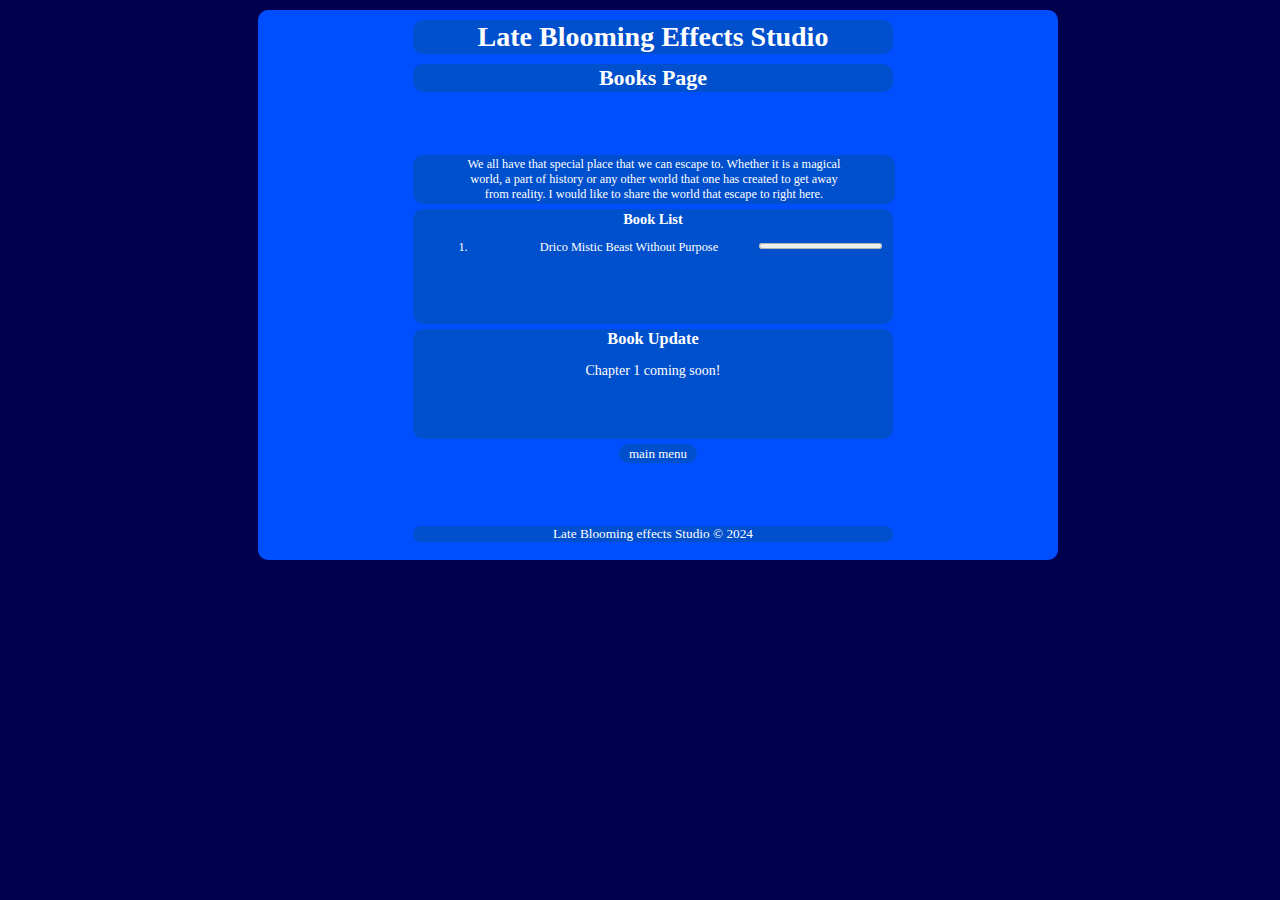
==== books.html @ e1a0c8a6 "Website Update" ====
<!DOCTYPE html>
<html lang="en">
	<head>
		<meta charset="utf-8">
		<title>Books Page</title>
		<link rel="stylesheet" type="text/css" href="pageStyle.css">
		<link rel="stylesheet" type="text/css" href="pageAnimation.css">
		<link rel="stylesheet" type="text/css" href="pageSize">
	</head>
	<body>
		<header class="webHeader">
			<h1>Late Blooming Effects Studio</h1>
			<h2>Books Page</h2>
		</header>
		<section class="webSection">
			<p id="bookMessage">
			We all have that special place that we can escape to.
			Whether it is a magical world, a part of history or any
			other world that one has created to get away from reality.
			I would like to share the world that escape to right here.
			</p>
			<section id="bookList">
				<h3>Book List</h3>
				<div>
					<p id="bookNo">1.</p>
					<p id="bookName"><a href="dricoMistic.html">Drico Mistic Beast Without Purpose</a></p>
					<p id="bookProgress"><progress value="0"></progress></p>
				</div>
			</section>
			<section id="bookPageUpdate">
				<h3>Book Update</h3>
				<p>Chapter 1 coming soon!</p>
			</section>
			<a id="menuLink" href="index.html">main menu</a>
		</section>
		<footer class="webFooter">
			<p class="copyright">Late Blooming effects Studio &copy; 2024</p>
		</footer>
	</body>
</html>
---- pageStyle.css ----
/*
-------------------------------------------------------------------
Late Blooming Effects Studio website page stylesheet
-------------------------------------------------------------------
*/
a				{
					color:#FFFFFF;
					text-decoration:none;
				}
body			{
					background-color:#00004F;
				}
button			{
					background-color:#008FFF;
					border-radius:10px;
					color:#FFFFFF;
					font-family:"Lucida Calligraphy","Brush Script MT","Lucida Handwriting",cursive;
				}
h1				{
					background-color:#004FCC;
					border-radius:10px;
					color:#FFFFFF;
					display:inline block;
					font-family:"Lucida Calligraphy","Brush Script MT","Lucida Handwriting",cursive;
					font-size:28px;
					margin:0px 155px;
					padding:1px 25px;
					position:relative;
					width:430px;
					top:10px;
				}
h2				{
					background-color:#004FCC;
					border-radius:10px;
					color:#FFFFFF;
					display:inline block;
					font-family:"Lucida Calligraphy","Brush Script MT","Lucida Handwriting",cursive;
					font-size:22px;
					margin:0px 155px;
					padding:1px 150px;
					position:relative;
					width:180px;
					top:20px;
				}
h3				{
					margin:0px;
					padding:0px;
				}
li				{
					display:none;
					list-style-type:none;
				}
#bookChapter1	{
					background-color:#004FCC;
					border-radius:10px;
					color:#FFFFFF;
					font-family:"Lucida Calligraphy","Brush Script MT","Lucida Handwriting",cursive;
					margin:0px 103px;
					width:580px;
				}
#bookList		{
					background-color:#004FCC;
					color:#FFFFFF;
					border-radius:10px;
					display:inline block;
					font-family:"Lucida Calligraphy","Brush Script MT","Lucida Handwriting",cursive;
					font-size:12.3px;
					margin:0px 155px;
					padding:2px 10px;
					position:relative;
					top:50px;
					width:460px;
				}
#bookMessage	{
					background-color:#004FCC;
					color:#FFFFFF;
					border-radius:10px;
					display:inline block;
					font-family:"Lucida Calligraphy","Brush Script MT","Lucida Handwriting",cursive;
					font-size:12.3px;
					margin:0px 155px;
					padding:2px 46px;
					position:relative;
					top:45px;
					width:390px;
				}
#bookName		{
					display:inline block;
					font-size:12.3px;
					left:81px;
					position:relative;
					top:-28px;
					width:250px;
				}
#bookNo			{
					display:inline block;
					font-size:12.3px;
					position:relative;
					width:80px;
				}
#bookPageUpdate	{
					background-color:#004FCC;
					color:#FFFFFF;
					border-radius:10px;
					display:inline block;
					font-family:"Lucida Calligraphy","Brush Script MT","Lucida Handwriting",cursive;
					font-size:12.3px;
					margin:0px 155px;
					padding:2px 46px;
					position:relative;
					top:45px;
					width:390px;
				}
#bookProgress	{
					display:inline block;
					left:332px;
					position:relative;
					top:-56px;
					width:130px;
				}
#bookNav		{
					background-color:#004FCC;
					color:#FFFFFF;
					border-radius:10px;
					display:inline block;
					font-family:"Lucida Calligraphy","Brush Script MT","Lucida Handwriting",cursive;
					font-size:14px;
					margin-left:400px;
					margin-top:4px;
					position:absolute;
					width:234px;
				}
#bookNav:hover li	{
						display:block;
					}
#bookTitle		{
					margin:0px 135px;
					padding:1px 10px;
					width:500px;
				}
#bookUpdate		{
					background-color:#004FCC;
					border-radius:10px;
					color:#FFFFFF;
					display:inline block;
					font-family:"Lucida Calligraphy","Brush Script MT","Lucida Handwriting",cursive;
					font-size:14px;
					height:130px;
					margin:0px 155px;
					padding:0px 10px;
					position:relative;
					top:50px;
					width:460px;
				}
#bookPageUpdate	{
					background-color:#004FCC;
					border-radius:10px;
					color:#FFFFFF;
					display:inline block;
					font-family:"Lucida Calligraphy","Brush Script MT","Lucida Handwriting",cursive;
					font-size:14px;
					height:110px;
					margin:0px 155px;
					padding:0px 10px;
					position:relative;
					top:55px;
					width:460px;
				}
.paragraph		{
					background-color:#004FCC;
					border-radius:10px;
					color:#FFFFFF;
					font-family:"Lucida Calligraphy","Brush Script MT","Lucida Handwriting",cursive;
					font-size:12.3px;
					margin:4px 130px;
					padding:2px 10px;
					position:relative;
					top:3px;
				}
.copyright		{
					background-color:#004FCC;
					border-radius:10px;
					color:#FFFFFF;
					display:inline block;
					font-family:"Lucida Calligraphy","Brush Script MT","Lucida Handwriting",cursive;
					font-size:13.3px;
					margin:0px 155px;
					padding:0px 10px;
					position:relative;
					top:16px;
					width:460px;
				}
#gameList		{
					background-color:#004FCC;
					color:#FFFFFF;
					border-radius:10px;
					display:inline block;
					font-family:"Lucida Calligraphy","Brush Script MT","Lucida Handwriting",cursive;
					font-size:12.3px;
					margin:0px 155px;
					padding:2px 10px;
					position:relative;
					top:50px;
					width:460px;
				}
#gameMessage	{
					background-color:#004FCC;
					color:#FFFFFF;
					border-radius:10px;
					display:inline block;
					font-family:"Lucida Calligraphy","Brush Script MT","Lucida Handwriting",cursive;
					font-size:12.3px;
					margin:0px 155px;
					padding:2px 34px;
					position:relative;
					top:45px;
					width:415px;
				}
#gameNav		{
					background-color:#004FCC;
					color:#FFFFFF;
					border-radius:10px;
					display:inline block;
					font-family:"Lucida Calligraphy","Brush Script MT","Lucida Handwriting",cursive;
					font-size:14px;
					margin-left:155px;
					margin-top:4px;
					position:absolute;
					width:234px;
				}
#gameNav:hover li	{
						display:block;
					}
#gamePageUpdate	{
					background-color:#004FCC;
					border-radius:10px;
					color:#FFFFFF;
					display:inline block;
					font-family:"Lucida Calligraphy","Brush Script MT","Lucida Handwriting",cursive;
					font-size:14px;
					height:110px;
					margin:0px 155px;
					padding:0px 10px;
					position:relative;
					top:55px;
					width:460px;
				}
#gameUpdate		{
					background-color:#004FCC;
					border-radius:10px;
					color:#FFFFFF;
					display:inline block;
					font-family:"Lucida Calligraphy","Brush Script MT","Lucida Handwriting",cursive;
					font-size:14px;
					height:130px;
					margin:0px 155px;
					padding:0px 10px;
					position:relative;
					top:50px;
					width:460px;
				}
#menuLink		{
					background-color:#004FCC;
					color:#FFFFFF;
					border-radius:10px;
					display:inline block;
					font-family:"Lucida Calligraphy","Brush Script MT","Lucida Handwriting",cursive;
					font-size:13px;
					margin:0px 155px;
					padding:2px 10px;
					position:relative;
					top:60px;
					width:460px;
				}
.webFooter		{	
					background-color:#004FFF;
					border-bottom-left-radius:10px;
					border-bottom-right-radius:10px;
					display:inline block;
					height:50px;
					margin:0px 250px;
					margin-top:2px;
					position:relative;
					text-align:center;
					top:-2px;
					width:800px;
				}
.webHeader		{
					background-color:#004FFF;
					border-top-left-radius:10px;
					border-top-right-radius:10px;
					display:inline block;
					height:100px;
					margin:0px 250px;
					text-align:center;
					position:relative;
					width:800px;
					top:2px;
				}
.webSection		{
					background-color:#004FFF;
					display:inline block;
					height:400px;
					margin:0px 250px;
					margin-top:2px;
					overflow:hidden;
					text-align:center;
					width:800px;
				}
#welcomeMessage	{
					background-color:#004FCC;
					color:#FFFFFF;
					border-radius:10px;
					display:inline block;
					font-family:"Lucida Calligraphy","Brush Script MT","Lucida Handwriting",cursive;
					font-size:12.3px;
					margin:0px 155px;
					padding:2px 10px;
					position:relative;
					top:45px;
					width:460px;
				}
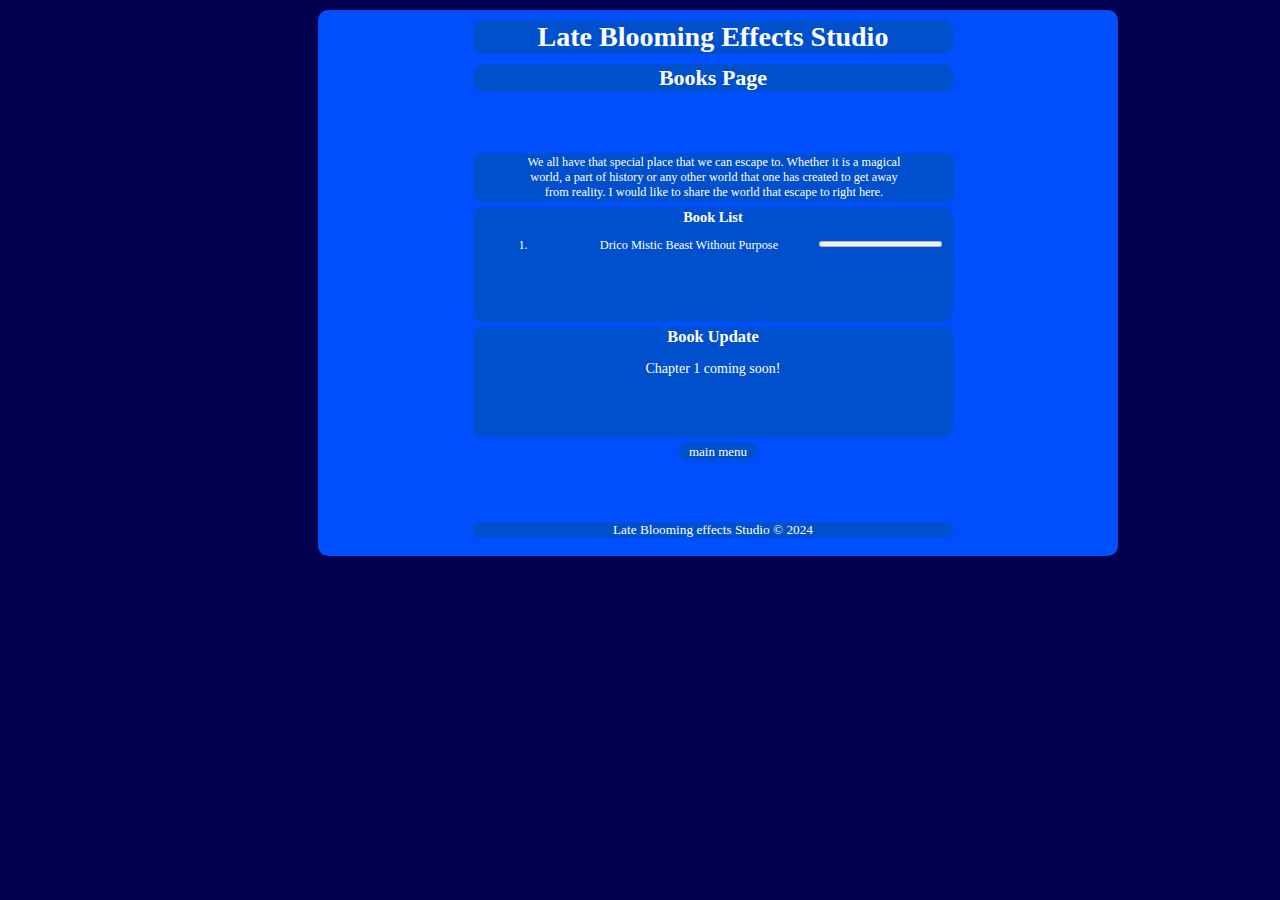
==== commit 97dac435: "Website Update 1" ====
--- a/books.html
+++ b/books.html
@@ -5,7 +5,7 @@
 		<title>Books Page</title>
 		<link rel="stylesheet" type="text/css" href="pageStyle.css">
 		<link rel="stylesheet" type="text/css" href="pageAnimation.css">
-		<link rel="stylesheet" type="text/css" href="pageSize">
+		<link rel="stylesheet" type="text/css" href="pageSize.css">
 	</head>
 	<body>
 		<header class="webHeader">
--- a/pageStyle.css
+++ b/pageStyle.css
@@ -278,7 +278,7 @@
 					border-bottom-right-radius:10px;
 					display:inline block;
 					height:50px;
-					margin:0px 250px;
+					margin:0px 255px;
 					margin-top:2px;
 					position:relative;
 					text-align:center;
@@ -291,7 +291,7 @@
 					border-top-right-radius:10px;
 					display:inline block;
 					height:100px;
-					margin:0px 250px;
+					margin:0px 255px;
 					text-align:center;
 					position:relative;
 					width:800px;
@@ -301,7 +301,7 @@
 					background-color:#004FFF;
 					display:inline block;
 					height:400px;
-					margin:0px 250px;
+					margin:0px 255px;
 					margin-top:2px;
 					overflow:hidden;
 					text-align:center;
--- a/pageSize.css
+++ b/pageSize.css
@@ -0,0 +1,101 @@
+/*
+-------------------------------------------------------------------
+Late Blooming Effects Studio website page animation stylesheet
+-------------------------------------------------------------------
+*/
+@media only screen and (min-width:1441px) and (max-width:2560px)
+{
+	.webHeader	{
+					margin:0px 872px;
+				}
+	.webFooter	{
+					margin:0px 872px;
+				}
+	.webSection	{
+					margin:0px 872px;
+				}
+}
+
+@media only screen and (min-width:1025px) and (max-width:1440px)
+{
+	.webHeader	{
+					margin:0px 310px;
+				}
+	.webFooter	{
+					margin:0px 310px;
+				}
+	.webSection	{
+					margin:0px 310px;
+				}
+}
+
+@media only screen and (min-width:769px) and (max-width:1024px)
+{
+	.webHeader	{
+					margin:0px 105px;
+				}
+	.webFooter	{
+					margin:0px 105px;
+				}
+	.webSection	{
+					margin:0px 105px;
+				}
+}
+
+@media handheld and (min-width:426px) and (max-width:768px),
+		 screen and (min-width:426px) and (max-width:768px),
+		 screen and (min-device-width:426px) and (max-device-width:768px)
+{
+	.webHeader	{
+					margin:0px 95px;
+				}
+	.webFooter	{
+					margin:0px 95px;
+				}
+	.webSection	{
+					margin:0px 95px;
+				}
+}
+@media handheld and (min-width:376px) and (max-width:425px)
+		 screen and (min-width:376px) and (max-width:425px),
+		 screen and (min-device-width:376px) and (max-device-width:425px)
+{
+	.webHeader	{
+					margin:0px 85px;
+				}
+	.webFooter	{
+					margin:0px 85px;
+				}
+	.webSection	{
+					margin:0px 85px;
+				}
+}
+@media handheld and (min-width:321px) and (max-width:375px),
+		 screen and (min-width:321px) and (max-width:375px),
+		 screen and (min-device-width:321px) and (max-device-width:375px)
+{
+	.webHeader	{
+					margin:0px 85px;
+				}
+	.webFooter	{
+					margin:0px 85px;
+				}
+	.webSection	{
+					margin:0px 85px;
+				}
+}
+
+@media handheld and (max-width:320px),
+		 screen and	(max-width:320px),
+		 screen and	(max-device-width:320px)
+{
+	.webHeader	{
+					margin:0px 80px;
+				}
+	.webFooter	{
+					margin:0px 80px;
+				}
+	.webSection	{
+					margin:0px 80px;
+				}
+}
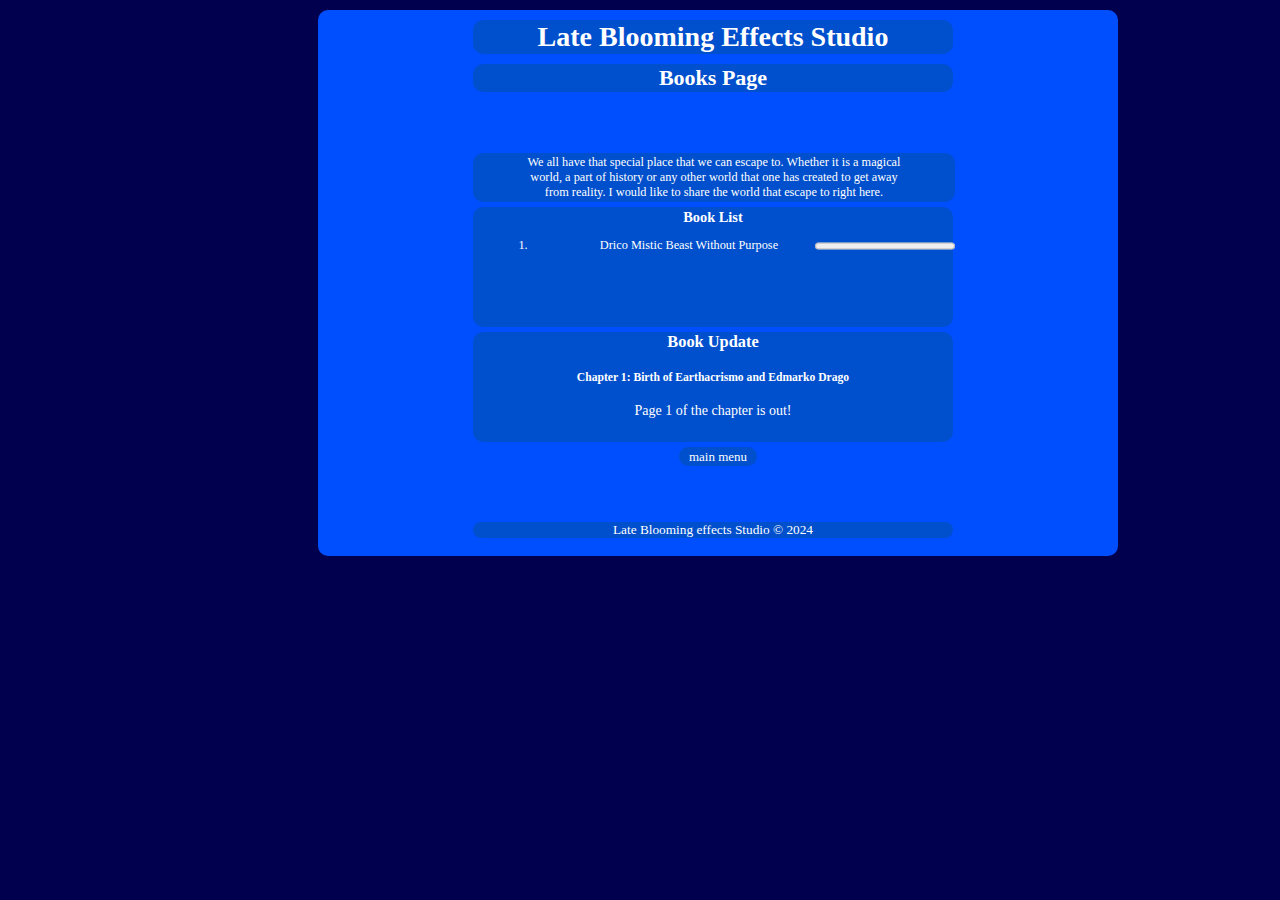
==== commit 06f49242: "Website Update 4" ====
--- a/books.html
+++ b/books.html
@@ -6,6 +6,9 @@
 		<link rel="stylesheet" type="text/css" href="pageStyle.css">
 		<link rel="stylesheet" type="text/css" href="pageAnimation.css">
 		<link rel="stylesheet" type="text/css" href="pageSize.css">
+		<meta name="google-adsense-account" content="ca-pub-6748291751633131">
+		<script async="https://pagead2.googlesyndication.com/pagead/js/adsbygoogle.js?client=ca-pub-6748291751633131" 
+		crossorigin="anonymous"></script>
 	</head>
 	<body>
 		<header class="webHeader">
@@ -29,7 +32,8 @@
 			</section>
 			<section id="bookPageUpdate">
 				<h3>Book Update</h3>
-				<p>Chapter 1 coming soon!</p>
+				<h5>Chapter 1: Birth of Earthacrismo and Edmarko Drago</h5>
+				<p>Page 1 of the chapter is out!</p>
 			</section>
 			<a id="menuLink" href="index.html">main menu</a>
 		</section>
--- a/pageStyle.css
+++ b/pageStyle.css
@@ -7,15 +7,18 @@
 					color:#FFFFFF;
 					text-decoration:none;
 				}
+
 body			{
 					background-color:#00004F;
 				}
+
 button			{
 					background-color:#008FFF;
 					border-radius:10px;
 					color:#FFFFFF;
 					font-family:"Lucida Calligraphy","Brush Script MT","Lucida Handwriting",cursive;
-				}
+				}					
+
 h1				{
 					background-color:#004FCC;
 					border-radius:10px;
@@ -29,6 +32,7 @@
 					width:430px;
 					top:10px;
 				}
+
 h2				{
 					background-color:#004FCC;
 					border-radius:10px;
@@ -42,22 +46,56 @@
 					width:180px;
 					top:20px;
 				}
+
 h3				{
 					margin:0px;
 					padding:0px;
-				}
+				}	
 li				{
 					display:none;
 					list-style-type:none;
 				}
+
+p				{
+					font-size:14px;
+				}
+
 #bookChapter1	{
 					background-color:#004FCC;
 					border-radius:10px;
 					color:#FFFFFF;
 					font-family:"Lucida Calligraphy","Brush Script MT","Lucida Handwriting",cursive;
 					margin:0px 103px;
-					width:580px;
-				}
+					padding:3px 0px;
+					width:600px;
+				}
+
+#bookChapter1:hover	#page1	{
+								bottom:5px;
+								display:block;
+							}
+#page1:hover .pBackground 	{
+								display:block;
+								margin:0px -4px;
+								margin-top:1px;
+								z-index:3;
+							}
+#page1:hover .paragraph		{
+								display:block;
+							}
+#bookChapter1:hover #page2	{
+								margin-bottom:3px;
+								display:block;
+							}
+#page2:hover .pBackground 	{
+								display:block;
+								margin:0px -4px;
+								margin-top:2px;
+								z-index:3;
+							}
+#page2:hover .paragraph		{
+								display:block;
+							}
 #bookList		{
 					background-color:#004FCC;
 					color:#FFFFFF;
@@ -71,6 +109,7 @@
 					top:50px;
 					width:460px;
 				}
+
 #bookMessage	{
 					background-color:#004FCC;
 					color:#FFFFFF;
@@ -84,6 +123,7 @@
 					top:45px;
 					width:390px;
 				}
+
 #bookName		{
 					display:inline block;
 					font-size:12.3px;
@@ -92,12 +132,14 @@
 					top:-28px;
 					width:250px;
 				}
+
 #bookNo			{
 					display:inline block;
 					font-size:12.3px;
 					position:relative;
 					width:80px;
 				}
+
 #bookPageUpdate	{
 					background-color:#004FCC;
 					color:#FFFFFF;
@@ -111,6 +153,7 @@
 					top:45px;
 					width:390px;
 				}
+
 #bookProgress	{
 					display:inline block;
 					left:332px;
@@ -118,6 +161,7 @@
 					top:-56px;
 					width:130px;
 				}
+
 #bookNav		{
 					background-color:#004FCC;
 					color:#FFFFFF;
@@ -130,14 +174,17 @@
 					position:absolute;
 					width:234px;
 				}
+
 #bookNav:hover li	{
 						display:block;
 					}
+
 #bookTitle		{
 					margin:0px 135px;
 					padding:1px 10px;
 					width:500px;
 				}
+
 #bookUpdate		{
 					background-color:#004FCC;
 					border-radius:10px;
@@ -152,6 +199,7 @@
 					top:50px;
 					width:460px;
 				}
+
 #bookPageUpdate	{
 					background-color:#004FCC;
 					border-radius:10px;
@@ -166,43 +214,48 @@
 					top:55px;
 					width:460px;
 				}
+
 .paragraph		{
 					background-color:#004FCC;
 					border-radius:10px;
 					color:#FFFFFF;
-					font-family:"Lucida Calligraphy","Brush Script MT","Lucida Handwriting",cursive;
-					font-size:12.3px;
-					margin:4px 130px;
+					display:none;
+					font-family:"Lucida Calligraphy","Brush Script MT","Lucida Handwriting",cursive;
+					font-size:12.3px;
+					margin:4px 8px;
+					padding:2px 20px;
+					position:relative;
+					top:-4px;
+				}
+
+.copyright		{
+					background-color:#004FCC;
+					border-radius:10px;
+					color:#FFFFFF;
+					display:inline block;
+					font-family:"Lucida Calligraphy","Brush Script MT","Lucida Handwriting",cursive;
+					font-size:13.3px;
+					margin:0px 155px;
+					padding:0px 10px;
+					position:relative;
+					top:16px;
+					width:460px;
+				}
+
+#gameList		{
+					background-color:#004FCC;
+					color:#FFFFFF;
+					border-radius:10px;
+					display:inline block;
+					font-family:"Lucida Calligraphy","Brush Script MT","Lucida Handwriting",cursive;
+					font-size:12.3px;
+					margin:0px 155px;
 					padding:2px 10px;
 					position:relative;
-					top:3px;
-				}
-.copyright		{
-					background-color:#004FCC;
-					border-radius:10px;
-					color:#FFFFFF;
-					display:inline block;
-					font-family:"Lucida Calligraphy","Brush Script MT","Lucida Handwriting",cursive;
-					font-size:13.3px;
-					margin:0px 155px;
-					padding:0px 10px;
-					position:relative;
-					top:16px;
-					width:460px;
-				}
-#gameList		{
-					background-color:#004FCC;
-					color:#FFFFFF;
-					border-radius:10px;
-					display:inline block;
-					font-family:"Lucida Calligraphy","Brush Script MT","Lucida Handwriting",cursive;
-					font-size:12.3px;
-					margin:0px 155px;
-					padding:2px 10px;
-					position:relative;
 					top:50px;
 					width:460px;
 				}
+
 #gameMessage	{
 					background-color:#004FCC;
 					color:#FFFFFF;
@@ -216,6 +269,7 @@
 					top:45px;
 					width:415px;
 				}
+
 #gameNav		{
 					background-color:#004FCC;
 					color:#FFFFFF;
@@ -228,9 +282,11 @@
 					position:absolute;
 					width:234px;
 				}
+
 #gameNav:hover li	{
 						display:block;
 					}
+
 #gamePageUpdate	{
 					background-color:#004FCC;
 					border-radius:10px;
@@ -245,6 +301,7 @@
 					top:55px;
 					width:460px;
 				}
+
 #gameUpdate		{
 					background-color:#004FCC;
 					border-radius:10px;
@@ -259,6 +316,7 @@
 					top:50px;
 					width:460px;
 				}
+
 #menuLink		{
 					background-color:#004FCC;
 					color:#FFFFFF;
@@ -271,6 +329,46 @@
 					position:relative;
 					top:60px;
 					width:460px;
+				}
+#page1			{
+					background-color:#0000F0;
+					border-radius:10px;
+					display:none;
+					color:#FFFFFF;
+					font-family:"Lucida Calligraphy","Brush Script MT","Lucida Handwriting",cursive;
+					font-size:14px;
+					height:20px;
+					margin:0px 5px;
+					margin-bottom:-2px;
+					margin-top:2px;
+					position:relative;
+					width:590px;
+					z-index:3;
+				}
+#page2			{
+					background-color:#0000F0;
+					border-radius:10px;
+					display:none;
+					color:#FFFFFF;
+					font-family:"Lucida Calligraphy","Brush Script MT","Lucida Handwriting",cursive;
+					font-size:14px;
+					height:20px;
+					margin:0px 5px;
+					margin-bottom:-2px;
+					margin-top:1px;
+					position:relative;
+					width:590px;
+					z-index:0;
+				}
+.pBackground	{
+					background-color:#0000F0;
+					border-radius:10px;
+					display:none;
+					height:350px;
+					margin:0px -0px;
+					overflow-y:scroll;
+					width:599px;
+					
 				}
 .webFooter		{	
 					background-color:#004FFF;
@@ -285,6 +383,7 @@
 					top:-2px;
 					width:800px;
 				}
+
 .webHeader		{
 					background-color:#004FFF;
 					border-top-left-radius:10px;
@@ -297,16 +396,17 @@
 					width:800px;
 					top:2px;
 				}
+
 .webSection		{
 					background-color:#004FFF;
 					display:inline block;
 					height:400px;
 					margin:0px 255px;
 					margin-top:2px;
-					overflow:hidden;
 					text-align:center;
 					width:800px;
 				}
+
 #welcomeMessage	{
 					background-color:#004FCC;
 					color:#FFFFFF;
--- a/pageSize.css
+++ b/pageSize.css
@@ -46,56 +46,672 @@
 		 screen and (min-width:426px) and (max-width:768px),
 		 screen and (min-device-width:426px) and (max-device-width:768px)
 {
-	.webHeader	{
-					margin:0px 95px;
-				}
-	.webFooter	{
-					margin:0px 95px;
-				}
-	.webSection	{
-					margin:0px 95px;
-				}
+	h1				{
+						font-size:42px;
+						margin:0px 45px;
+						padding:10px 25px;
+						width:660px;
+						top:15px;
+					}
+	h2				{
+						font-size:34px;
+						margin:0px 45px;
+						padding:10px 150px;
+						width:410px;
+						top:25px;
+					}
+	p				{
+						font-size:34px;
+					}				
+	#bookChapter1	{
+						font-size:24px;
+						margin:0px 43px;
+						width:690px;
+					}
+	#bookList		{	
+						font-size:34px;
+						margin:0px 45px;
+						height:380px;
+						padding:2px 10px;
+						top:50px;
+						width:690px;
+					}
+	#bookMessage	{
+						font-size:18.3px;
+						margin:0px 45px;
+						padding:10px 10px;
+						top:25px;
+						width:690px;
+					}
+	#bookName		{
+						font-size:18.3px;
+						top:-38px;
+						width:380px;
+					}
+	#bookNav		{
+						font-size:34px;
+						display:block;
+						margin:0px 45px;
+						margin-top:4px;
+						position:relative;
+						width:710px;
+					}
+	#bookNo			{
+						font-size:18.3px;
+						width:80px;
+					}
+	#bookPageUpdate	{
+						font-size:14px;
+						height:380px;
+						margin:0px 45px;
+						padding:10px 10px;
+						top:65px;
+						width:690px;
+					}
+	#bookProgress	{
+						font-size:18.3px;
+						left:492px;
+						top:-82px;
+						width:130px;
+					}
+	#bookTitle		{
+						font-size:30px;
+						margin:0px 45px;
+						padding:10px 10px;
+						width:690px;
+					}
+	#bookUpdate		{
+						font-size:14px;
+						height:380px;
+						margin:0px 45px;
+						padding:0px 10px;
+						top:30px;
+						width:690px;
+					}
+	#gameList		{
+						font-size:34px;
+						height:380px;
+						margin:0px 45px;
+						padding:2px 10px;
+						top:50px;
+						width:690px;
+					}
+	#gameMessage	{
+						font-size:18.3px;
+						margin:0px 45px;
+						padding:10px 10px;
+						top:25px;
+						width:690px;
+					}
+	#gameNav		{
+						font-size:34px;
+						display:block;
+						margin:0px 45px;
+						margin-top:4px;
+						position:relative;
+						width:710px;
+					}
+	#gamePageUpdate	{
+						font-size:34px;
+						height:380px;
+						margin:0px 45px;
+						padding:10px 10px;
+						top:65px;
+						width:690px;
+					}
+	#gameUpdate		{
+						font-size:14px;
+						height:380px;
+						margin:0px 45px;
+						padding:0px 10px;
+						top:30px;
+						width:690px;
+					}
+	#menuLink		{
+						font-size:34px;
+						margin:0px 0px;
+						padding:10px 255px;
+						top:80px;
+						width:0px;
+					}
+	#welcomeMessage	{
+						font-size:18.3px;
+						margin:0px 45px;
+						padding:10px 10px;
+						top:25px;
+						width:690px;
+					}
+	.copyright		{
+						font-size:18.3px;
+						margin:0px 45px;
+						padding:10px 10px;
+						top:16px;
+						width:690px;
+					}
+	.paragraph		{
+						font-size:18.3px;
+						margin:4px 40px;
+						padding:10px 10px;
+						top:3px;
+					}
+	.webHeader		{
+						margin:0px 80px;
+						height:193px;
+						width:800px;
+					}
+	.webFooter		{
+						margin:0px 80px;
+						height:83px;
+						width:800px;
+					}
+	.webSection		{
+						margin:0px 80px;
+						height:1123px;
+						width:800px;
+					}
 }
 @media handheld and (min-width:376px) and (max-width:425px)
 		 screen and (min-width:376px) and (max-width:425px),
 		 screen and (min-device-width:376px) and (max-device-width:425px)
 {
-	.webHeader	{
-					margin:0px 85px;
-				}
-	.webFooter	{
-					margin:0px 85px;
-				}
-	.webSection	{
-					margin:0px 85px;
-				}
+	h1				{
+						font-size:42px;
+						margin:0px 45px;
+						padding:10px 25px;
+						width:660px;
+						top:15px;
+					}
+	h2				{
+						font-size:34px;
+						margin:0px 45px;
+						padding:10px 150px;
+						width:410px;
+						top:25px;
+					}
+	p				{
+						font-size:34px;
+					}				
+	#bookChapter1	{
+						font-size:24px;
+						margin:0px 43px;
+						width:690px;
+					}
+	#bookList		{	
+						font-size:34px;
+						margin:0px 45px;
+						height:380px;
+						padding:2px 10px;
+						top:50px;
+						width:690px;
+					}
+	#bookMessage	{
+						font-size:18.3px;
+						margin:0px 45px;
+						padding:10px 10px;
+						top:25px;
+						width:690px;
+					}
+	#bookName		{
+						font-size:18.3px;
+						top:-38px;
+						width:380px;
+					}
+	#bookNav		{
+						font-size:34px;
+						display:block;
+						margin:0px 45px;
+						margin-top:4px;
+						position:relative;
+						width:710px;
+					}
+	#bookNo			{
+						font-size:18.3px;
+						width:80px;
+					}
+	#bookPageUpdate	{
+						font-size:14px;
+						height:380px;
+						margin:0px 45px;
+						padding:10px 10px;
+						top:65px;
+						width:690px;
+					}
+	#bookProgress	{
+						font-size:18.3px;
+						left:492px;
+						top:-82px;
+						width:130px;
+					}
+	#bookTitle		{
+						font-size:30px;
+						margin:0px 45px;
+						padding:10px 10px;
+						width:690px;
+					}
+	#bookUpdate		{
+						font-size:14px;
+						height:380px;
+						margin:0px 45px;
+						padding:0px 10px;
+						top:30px;
+						width:690px;
+					}
+	#gameList		{
+						font-size:34px;
+						height:380px;
+						margin:0px 45px;
+						padding:2px 10px;
+						top:50px;
+						width:690px;
+					}
+	#gameMessage	{
+						font-size:18.3px;
+						margin:0px 45px;
+						padding:10px 10px;
+						top:25px;
+						width:690px;
+					}
+	#gameNav		{
+						font-size:34px;
+						display:block;
+						margin:0px 45px;
+						margin-top:4px;
+						position:relative;
+						width:710px;
+					}
+	#gamePageUpdate	{
+						font-size:34px;
+						height:380px;
+						margin:0px 45px;
+						padding:10px 10px;
+						top:65px;
+						width:690px;
+					}
+	#gameUpdate		{
+						font-size:14px;
+						height:380px;
+						margin:0px 45px;
+						padding:0px 10px;
+						top:30px;
+						width:690px;
+					}
+	#menuLink		{
+						font-size:34px;
+						margin:0px 0px;
+						padding:10px 255px;
+						top:80px;
+						width:0px;
+					}
+	#welcomeMessage	{
+						font-size:18.3px;
+						margin:0px 45px;
+						padding:10px 10px;
+						top:25px;
+						width:690px;
+					}
+	.copyright		{
+						font-size:18.3px;
+						margin:0px 45px;
+						padding:10px 10px;
+						top:16px;
+						width:690px;
+					}
+	.paragraph		{
+						font-size:18.3px;
+						margin:4px 40px;
+						padding:10px 10px;
+						top:3px;
+					}
+	.webHeader		{
+						margin:0px 80px;
+						height:193px;
+						width:800px;
+					}
+	.webFooter		{
+						margin:0px 80px;
+						height:83px;
+						width:800px;
+					}
+	.webSection		{
+						margin:0px 80px;
+						height:1123px;
+						width:800px;
+					}
 }
 @media handheld and (min-width:321px) and (max-width:375px),
 		 screen and (min-width:321px) and (max-width:375px),
 		 screen and (min-device-width:321px) and (max-device-width:375px)
 {
-	.webHeader	{
-					margin:0px 85px;
-				}
-	.webFooter	{
-					margin:0px 85px;
-				}
-	.webSection	{
-					margin:0px 85px;
-				}
+	h1				{
+						font-size:42px;
+						margin:0px 45px;
+						padding:10px 25px;
+						width:660px;
+						top:15px;
+					}
+	h2				{
+						font-size:34px;
+						margin:0px 45px;
+						padding:10px 150px;
+						width:410px;
+						top:25px;
+					}
+	p				{
+						font-size:34px;
+					}				
+	#bookChapter1	{
+						font-size:24px;
+						margin:0px 43px;
+						width:690px;
+					}
+	#bookList		{	
+						font-size:34px;
+						margin:0px 45px;
+						height:380px;
+						padding:2px 10px;
+						top:50px;
+						width:690px;
+					}
+	#bookMessage	{
+						font-size:18.3px;
+						margin:0px 45px;
+						padding:10px 10px;
+						top:25px;
+						width:690px;
+					}
+	#bookName		{
+						font-size:18.3px;
+						top:-38px;
+						width:380px;
+					}
+	#bookNav		{
+						font-size:34px;
+						display:block;
+						margin:0px 45px;
+						margin-top:4px;
+						position:relative;
+						width:710px;
+					}
+	#bookNo			{
+						font-size:18.3px;
+						width:80px;
+					}
+	#bookPageUpdate	{
+						font-size:14px;
+						height:380px;
+						margin:0px 45px;
+						padding:10px 10px;
+						top:65px;
+						width:690px;
+					}
+	#bookProgress	{
+						font-size:18.3px;
+						left:492px;
+						top:-82px;
+						width:130px;
+					}
+	#bookTitle		{
+						font-size:30px;
+						margin:0px 45px;
+						padding:10px 10px;
+						width:690px;
+					}
+	#bookUpdate		{
+						font-size:14px;
+						height:380px;
+						margin:0px 45px;
+						padding:0px 10px;
+						top:30px;
+						width:690px;
+					}
+	#gameList		{
+						font-size:34px;
+						height:380px;
+						margin:0px 45px;
+						padding:2px 10px;
+						top:50px;
+						width:690px;
+					}
+	#gameMessage	{
+						font-size:18.3px;
+						margin:0px 45px;
+						padding:10px 10px;
+						top:25px;
+						width:690px;
+					}
+	#gameNav		{
+						font-size:34px;
+						display:block;
+						margin:0px 45px;
+						margin-top:4px;
+						position:relative;
+						width:710px;
+					}
+	#gamePageUpdate	{
+						font-size:34px;
+						height:380px;
+						margin:0px 45px;
+						padding:10px 10px;
+						top:65px;
+						width:690px;
+					}
+	#gameUpdate		{
+						font-size:14px;
+						height:380px;
+						margin:0px 45px;
+						padding:0px 10px;
+						top:30px;
+						width:690px;
+					}
+	#menuLink		{
+						font-size:34px;
+						margin:0px 0px;
+						padding:10px 255px;
+						top:80px;
+						width:0px;
+					}
+	#welcomeMessage	{
+						font-size:18.3px;
+						margin:0px 45px;
+						padding:10px 10px;
+						top:25px;
+						width:690px;
+					}
+	.copyright		{
+						font-size:18.3px;
+						margin:0px 45px;
+						padding:10px 10px;
+						top:16px;
+						width:690px;
+					}
+	.paragraph		{
+						font-size:18.3px;
+						margin:4px 40px;
+						padding:10px 10px;
+						top:3px;
+					}
+	.webHeader		{
+						margin:0px 80px;
+						height:193px;
+						width:800px;
+					}
+	.webFooter		{
+						margin:0px 80px;
+						height:83px;
+						width:800px;
+					}
+	.webSection		{
+						margin:0px 80px;
+						height:1123px;
+						width:800px;
+					}
 }
 
 @media handheld and (max-width:320px),
 		 screen and	(max-width:320px),
 		 screen and	(max-device-width:320px)
 {
-	.webHeader	{
-					margin:0px 80px;
-				}
-	.webFooter	{
-					margin:0px 80px;
-				}
-	.webSection	{
-					margin:0px 80px;
-				}
+	h1				{
+						font-size:42px;
+						margin:0px 45px;
+						padding:10px 25px;
+						width:660px;
+						top:15px;
+					}
+	h2				{
+						font-size:34px;
+						margin:0px 45px;
+						padding:10px 150px;
+						width:410px;
+						top:25px;
+					}
+	p				{
+						font-size:34px;
+					}				
+	#bookChapter1	{
+						font-size:24px;
+						margin:0px 43px;
+						width:690px;
+					}
+	#bookList		{	
+						font-size:34px;
+						margin:0px 45px;
+						height:380px;
+						padding:2px 10px;
+						top:50px;
+						width:690px;
+					}
+	#bookMessage	{
+						font-size:18.3px;
+						margin:0px 45px;
+						padding:10px 10px;
+						top:25px;
+						width:690px;
+					}
+	#bookName		{
+						font-size:18.3px;
+						top:-38px;
+						width:380px;
+					}
+	#bookNav		{
+						font-size:34px;
+						display:block;
+						margin:0px 45px;
+						margin-top:4px;
+						position:relative;
+						width:710px;
+					}
+	#bookNo			{
+						font-size:18.3px;
+						width:80px;
+					}
+	#bookPageUpdate	{
+						font-size:14px;
+						height:380px;
+						margin:0px 45px;
+						padding:10px 10px;
+						top:65px;
+						width:690px;
+					}
+	#bookProgress	{
+						font-size:18.3px;
+						left:492px;
+						top:-82px;
+						width:130px;
+					}
+	#bookTitle		{
+						font-size:30px;
+						margin:0px 45px;
+						padding:10px 10px;
+						width:690px;
+					}
+	#bookUpdate		{
+						font-size:14px;
+						height:380px;
+						margin:0px 45px;
+						padding:0px 10px;
+						top:30px;
+						width:690px;
+					}
+	#gameList		{
+						font-size:34px;
+						height:380px;
+						margin:0px 45px;
+						padding:2px 10px;
+						top:50px;
+						width:690px;
+					}
+	#gameMessage	{
+						font-size:18.3px;
+						margin:0px 45px;
+						padding:10px 10px;
+						top:25px;
+						width:690px;
+					}
+	#gameNav		{
+						font-size:34px;
+						display:block;
+						margin:0px 45px;
+						margin-top:4px;
+						position:relative;
+						width:710px;
+					}
+	#gamePageUpdate	{
+						font-size:34px;
+						height:380px;
+						margin:0px 45px;
+						padding:10px 10px;
+						top:65px;
+						width:690px;
+					}
+	#gameUpdate		{
+						font-size:14px;
+						height:380px;
+						margin:0px 45px;
+						padding:0px 10px;
+						top:30px;
+						width:690px;
+					}
+	#menuLink		{
+						font-size:34px;
+						margin:0px 0px;
+						padding:10px 255px;
+						top:80px;
+						width:0px;
+					}
+	#welcomeMessage	{
+						font-size:18.3px;
+						margin:0px 45px;
+						padding:10px 10px;
+						top:25px;
+						width:690px;
+					}
+	.copyright		{
+						font-size:18.3px;
+						margin:0px 45px;
+						padding:10px 10px;
+						top:16px;
+						width:690px;
+					}
+	.paragraph		{
+						font-size:18.3px;
+						margin:4px 40px;
+						padding:10px 10px;
+						top:3px;
+					}
+	.webHeader		{
+						margin:0px 80px;
+						height:193px;
+						width:800px;
+					}
+	.webFooter		{
+						margin:0px 80px;
+						height:83px;
+						width:800px;
+					}
+	.webSection		{
+						margin:0px 80px;
+						height:1123px;
+						width:800px;
+					}
 }
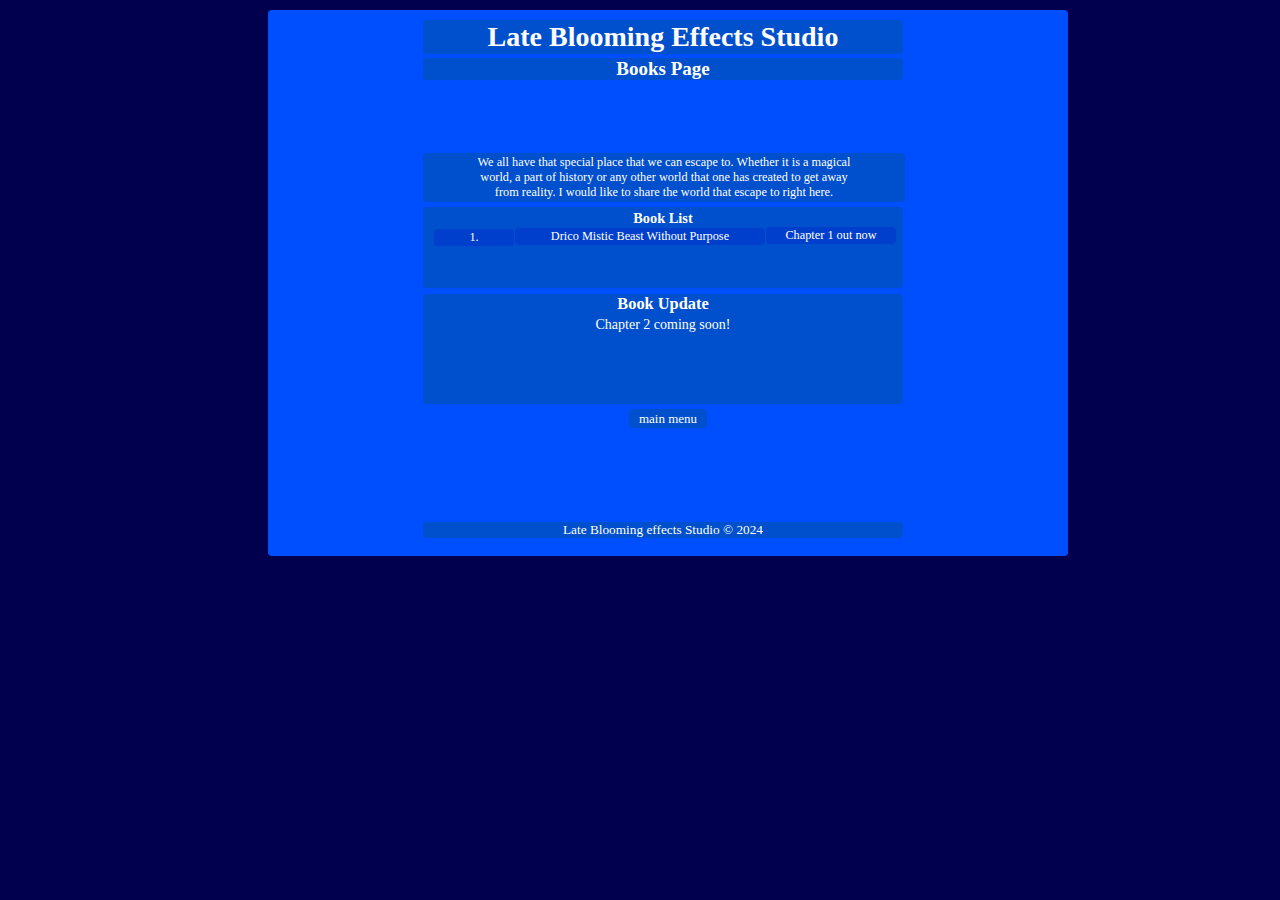
==== commit df4202d6: "Website Major Update" ====
--- a/books.html
+++ b/books.html
@@ -1,14 +1,25 @@
+<!-- 
+Books page of the Late Blooming Effects Studio website
+-->
+
 <!DOCTYPE html>
-<html lang="en">
+<html>
 	<head>
 		<meta charset="utf-8">
 		<title>Books Page</title>
-		<link rel="stylesheet" type="text/css" href="pageStyle.css">
+		
+		<!-- Meta information required for use by the search engines -->
+		<meta name="keywords" content="books,writing,read,updates,published">
+		<meta name="description" content="This is the books page where the user
+										  will be able to access books to read,
+										  the user will be able to see which books
+										  the website author still writing and which
+										  books are available for reading">
+		
+		<!-- Links to exernal style sheets that are used by the index page -->
+		<link rel="stylesheet" type="text/css" href="pageStyle1.css">
 		<link rel="stylesheet" type="text/css" href="pageAnimation.css">
 		<link rel="stylesheet" type="text/css" href="pageSize.css">
-		<meta name="google-adsense-account" content="ca-pub-6748291751633131">
-		<script async="https://pagead2.googlesyndication.com/pagead/js/adsbygoogle.js?client=ca-pub-6748291751633131" 
-		crossorigin="anonymous"></script>
 	</head>
 	<body>
 		<header class="webHeader">
@@ -27,18 +38,17 @@
 				<div>
 					<p id="bookNo">1.</p>
 					<p id="bookName"><a href="dricoMistic.html">Drico Mistic Beast Without Purpose</a></p>
-					<p id="bookProgress"><progress value="0"></progress></p>
+					<p id="bookProgress">Chapter 1 out now</p>
 				</div>
 			</section>
 			<section id="bookPageUpdate">
 				<h3>Book Update</h3>
-				<h5>Chapter 1: Birth of Earthacrismo and Edmarko Drago</h5>
-				<p>Page 1 of the chapter is out!</p>
+				<p>Chapter 2 coming soon!</p>
 			</section>
-			<a id="menuLink" href="index.html">main menu</a>
+			<a class="menuLink" href="index.html">main menu</a>
 		</section>
 		<footer class="webFooter">
 			<p class="copyright">Late Blooming effects Studio &copy; 2024</p>
 		</footer>
 	</body>
-</html>
+</html>--- a/pageStyle1.css
+++ b/pageStyle1.css
@@ -0,0 +1,338 @@
+/*
+-------------------------------------------------------------------
+Late Blooming Effects Studio website page stylesheet 1
+-------------------------------------------------------------------
+*/
+
+a				{
+					color:#FFFFFF;
+					text-decoration:none;
+				}
+body			{
+					background-color:#00004F;
+				}
+button			{
+					background-color:#008FFF;
+					border-radius:10px;
+					color:#FFFFFF;
+					font-family:"Lucida Calligraphy","Brush Script MT","Lucida Handwriting",cursive;
+				}					
+h1				{
+					background-color:#004FCC;
+					border-radius:4px;
+					color:#FFFFFF;
+					display:inline block;
+					font-family:"Lucida Calligraphy","Brush Script MT","Lucida Handwriting",cursive;
+					font-size:28px;
+					margin:0px 155px;
+					padding:1px 25px;
+					position:relative;
+					width:430px;
+					top:10px;
+				}
+h2				{
+					background-color:#004FCC;
+					border-radius:4px;
+					color:#FFFFFF;
+					display:inline block;
+					font-family:"Lucida Calligraphy","Brush Script MT","Lucida Handwriting",cursive;
+					font-size:19px;
+					margin:0px 155px;
+					position:relative;
+					top:14px;
+					width:480px;
+				}
+h3				{
+					border-radius:4px;
+					margin:1px 2px;
+					padding:0px 0px;
+				}	
+h4				{
+					border-radius:4px;
+					height:20px;
+					margin:2px 2px;
+					padding:1px 0px;
+				}
+li				{
+					display:none;
+					list-style-type:none;
+				}
+p				{
+					border-radius:4px;
+					display:inline block;
+					font-size:14px;
+					margin:2px 1px;
+					padding:1px 0px;
+				}
+
+#bookChapter1Bg	{
+					background-color:#004FCC;
+					border-radius:4px;
+					display:none;
+					height:32px;
+					margin:0px 25px;
+					opacity:0;
+					position:absolute;
+					width:750px;
+					top:0px;
+				}
+#bookDescription	{
+						color:#FFFFFF;
+						font-family:"Lucida Calligraphy","Brush Script MT","Lucida Handwriting",cursive;
+						font-size:13px;
+					}
+#bookFooter		{
+					background-color:#004FFF;
+					border-bottom-left-radius:4px;
+					border-bottom-right-radius:4px;
+					display:inline block;
+					height:50px;
+					margin:0px 255px;
+					margin-top:2px;
+					position:relative;
+					text-align:center;
+					top:-22px;
+					width:800px;
+					z-index:0;
+				}
+#bookHeader		{
+					background-color:#004FFF;
+					border-top-left-radius:4px;
+					border-top-right-radius:4px;
+					display:inline block;
+					height:80px;
+					margin:0px 255px;
+					text-align:center;
+					position:relative;
+					width:800px;
+				}
+#bookList		{
+					background-color:#004FCC;
+					color:#FFFFFF;
+					border-radius:4px;
+					display:inline block;
+					font-family:"Lucida Calligraphy","Brush Script MT","Lucida Handwriting",cursive;
+					font-size:12.3px;
+					margin:0px 155px;
+					padding:2px 10px;
+					position:relative;
+					top:50px;
+					width:460px;
+				}
+#bookMenu		{
+					margin:0px -245px;
+					position:absolute;
+					top:470px;
+				}
+#bookMessage	{
+					background-color:#004FCC;
+					color:#FFFFFF;
+					border-radius:4px;
+					display:inline block;
+					font-family:"Lucida Calligraphy","Brush Script MT","Lucida Handwriting",cursive;
+					font-size:12.3px;
+					margin:0px 155px;
+					padding:2px 46px;
+					position:relative;
+					top:45px;
+					width:390px;
+				}
+#bookName		{
+					background-color:#003FCC;
+					display:inline block;
+					font-size:12.3px;
+					left:81px;
+					position:relative;
+					top:-20px;
+					width:250px;
+				}
+#bookNo			{
+					background-color:#003FCC;
+					display:inline block;
+					font-size:12.3px;
+					position:relative;
+					width:80px;
+				}
+#bookNav		{
+					background-color:#004FCC;
+					color:#FFFFFF;
+					border-radius:4px;
+					display:inline block;
+					font-family:"Lucida Calligraphy","Brush Script MT","Lucida Handwriting",cursive;
+					font-size:14px;
+					margin-left:155px;
+					margin-top:4px;
+					position:absolute;
+					width:480px;
+				}
+#bookNav:hover li	{
+						display:block;
+					}
+#bookOverview	{
+					background-color:#004FCC;
+					border-radius:4px;
+					height:430px;
+					margin:0px 155px;
+					position:absolute;
+					top:35px;
+					width:480px;
+				}
+#bookPageUpdate	{
+					background-color:#004FCC;
+					border-radius:4px;
+					color:#FFFFFF;
+					display:inline block;
+					font-family:"Lucida Calligraphy","Brush Script MT","Lucida Handwriting",cursive;
+					font-size:14px;
+					height:110px;
+					margin:0px 155px;
+					padding:0px 10px;
+					position:relative;
+					top:55px;
+					width:460px;
+				}
+#bookProgress	{
+					background-color:#003FCC;
+					display:inline block;
+					font-size:12.3px;
+					left:332px;
+					position:relative;
+					top:-40px;
+					width:130px;
+				}
+#bookSection	{
+					background-color:#004FFF;
+					display:inline block;
+					height:480px;
+					margin:2px 255px;
+					position:relative;
+					text-align:center;
+					width:800px;
+					top:-20px;
+					z-index:1;
+				}
+#bookTitle		{
+					background-color:#004FCC;
+					border-radius:4px;
+					color:#FFFFFF;
+					display:block;
+					font-family:"Lucida Calligraphy","Brush Script MT","Lucida Handwriting",cursive;
+					font-size:20px;
+					opacity:1;
+					position:relative;
+					margin:0px 155px;
+					width:480px;
+					top:0px;
+				}
+
+#chapter1		{
+					background-color:#004FFF;
+					border-radius:4px;
+					color:#FFFFFF;
+					display:none;
+					font-family:"Lucida Calligraphy","Brush Script MT","Lucida Handwriting",cursive;
+					font-size:16px;
+					margin:0px 155px;
+					opacity:0;
+					padding:2px 5px;
+					position:absolute;
+					top:3px;
+				}
+.copyright		{
+					background-color:#004FCC;
+					border-radius:4px;
+					color:#FFFFFF;
+					display:inline block;
+					font-family:"Lucida Calligraphy","Brush Script MT","Lucida Handwriting",cursive;
+					font-size:13.3px;
+					margin:0px 155px;
+					padding:0px 10px;
+					position:relative;
+					top:16px;
+					width:460px;
+				}
+
+.menuLink		{
+					background-color:#004FCC;
+					color:#FFFFFF;
+					border-radius:4px;
+					display:inline block;
+					font-family:"Lucida Calligraphy","Brush Script MT","Lucida Handwriting",cursive;
+					font-size:13px;
+					margin:0px 155px;
+					padding:2px 10px;
+					position:relative;
+					top:60px;
+					width:460px;
+				}
+
+#siteHeader		{
+					background-color:#004FCC;
+					border-radius:4px;
+					color:#FFFFFF;
+					display:inline block;
+					font-family:"Lucida Calligraphy","Brush Script MT","Lucida Handwriting",cursive;
+					font-size:28px;
+					margin:0px 155px;
+					opacity:1;
+					padding:1px 25px;
+					position:relative;
+					width:430px;
+					top:10px;
+				}
+
+#testEffect		{
+					margin:0px;
+					padding:0px;
+				}
+
+.webFooter		{	
+					background-color:#004FFF;
+					border-bottom-left-radius:4px;
+					border-bottom-right-radius:4px;
+					display:inline block;
+					height:50px;
+					left:-50px;
+					margin:0px 255px;
+					margin-top:2px;
+					position:relative;
+					text-align:center;
+					top:-2px;
+					width:800px;
+				}
+.webHeader		{
+					background-color:#004FFF;
+					border-top-left-radius:4px;
+					border-top-right-radius:4px;
+					display:inline block;
+					height:100px;
+					left:-50px;
+					margin:0px 255px;
+					text-align:center;
+					position:relative;
+					width:800px;
+					top:2px;
+				}
+.webSection		{
+					background-color:#004FFF;
+					display:inline block;
+					height:400px;
+					left:-50px;
+					margin:2px 255px;
+					position:relative;
+					text-align:center;
+					width:800px;
+				}
+#welcomeMessage	{
+					background-color:#004FCC;
+					color:#FFFFFF;
+					border-radius:4px;
+					display:inline block;
+					font-family:"Lucida Calligraphy","Brush Script MT","Lucida Handwriting",cursive;
+					font-size:12.3px;
+					margin:0px 155px;
+					padding:2px 10px;
+					position:relative;
+					top:45px;
+					width:460px;
+				}			--- a/pageSize.css
+++ b/pageSize.css
@@ -46,6 +46,187 @@
 		 screen and (min-width:426px) and (max-width:768px),
 		 screen and (min-device-width:426px) and (max-device-width:768px)
 {
+	.webHeader	{
+					margin:0px 95px;
+				}
+	.webFooter	{
+					margin:0px 95px;
+				}
+	.webSection	{
+					margin:0px 95px;
+				}
+}
+@media handheld and (min-width:376px) and (max-width:425px)
+		 screen and (min-width:376px) and (max-width:425px),
+		 screen and (min-device-width:376px) and (max-device-width:425px)
+{
+	h1				{	
+						font-size:42px;
+						margin:0px 45px;
+						padding:10px 25px;
+						width:660px;
+						top:15px;
+					}
+	h2				{
+						font-size:34px;
+						margin:0px 45px;
+						padding:10px 150px;
+						width:410px;
+						top:25px;
+					}
+	p				{
+						font-size:34px;
+					}
+	#bookNav		{
+						font-size:34px;
+						display:block;
+						margin:0px 45px;
+						margin-top:4px;
+						position:relative;
+						width:710px;
+					}
+	#bookUpdate		{
+						font-size:14px;
+						height:380px;
+						margin:0px 45px;
+						padding:0px 10px;
+						top:30px;
+						width:690px;
+					}
+	#gameNav		{
+						font-size:34px;
+						display:block;
+						margin:0px 45px;
+						margin-top:4px;
+						position:relative;
+						width:710px;
+					}
+	#gameUpdate		{
+						font-size:14px;
+						height:380px;
+						margin:0px 45px;
+						padding:0px 10px;
+						top:30px;
+						width:690px;
+					}
+	#welcomeMessage	{
+						font-size:18.3px;
+						margin:0px 45px;
+						padding:10px 10px;
+						top:25px;
+						width:690px;
+					}
+	.copyright		{
+						font-size:18.3px;
+						margin:0px 45px;
+						padding:10px 10px;
+						top:16px;
+						width:690px;
+					}
+	.webHeader		{
+						margin:0px 80px;
+						height:193px;
+						width:800px;
+					}
+	.webFooter		{
+						margin:0px 80px;
+						height:83px;
+						width:800px;
+					}
+	.webSection		{
+						margin:0px 80px;
+						height:1123px;
+						width:800px;
+					}
+}
+@media handheld and (min-width:321px) and (max-width:375px),
+		 screen and (min-width:321px) and (max-width:375px),
+		 screen and (min-device-width:321px) and (max-device-width:375px)
+{
+	h1				{	
+						font-size:42px;
+						margin:0px 45px;
+						padding:10px 25px;
+						width:660px;
+						top:15px;
+					}
+	h2				{
+						font-size:34px;
+						margin:0px 45px;
+						padding:10px 150px;
+						width:410px;
+						top:25px;
+					}
+	p				{
+						font-size:34px;
+					}
+	#bookNav		{
+						font-size:34px;
+						display:block;
+						margin:0px 45px;
+						margin-top:4px;
+						position:relative;
+						width:710px;
+					}
+	#bookUpdate		{
+						font-size:14px;
+						height:380px;
+						margin:0px 45px;
+						padding:0px 10px;
+						top:30px;
+						width:690px;
+					}
+	#gameNav		{
+						font-size:34px;
+						display:block;
+						margin:0px 45px;
+						margin-top:4px;
+						position:relative;
+						width:710px;
+					}
+	#gameUpdate		{
+						font-size:14px;
+						height:380px;
+						margin:0px 45px;
+						padding:0px 10px;
+						top:30px;
+						width:690px;
+					}
+	#welcomeMessage	{
+						font-size:18.3px;
+						margin:0px 45px;
+						padding:10px 10px;
+						top:25px;
+						width:690px;
+					}
+	.copyright		{
+						font-size:18.3px;
+						margin:0px 45px;
+						padding:10px 10px;
+						top:16px;
+						width:690px;
+					}
+	.webHeader		{
+						margin:0px 80px;
+						height:193px;
+						width:800px;
+					}
+	.webFooter		{
+						margin:0px 80px;
+						height:83px;
+						width:800px;
+					}
+	.webSection		{
+						margin:0px 80px;
+						height:1123px;
+						width:800px;
+					}
+}
+
+@media handheld and (max-width:320px),
+		 screen and	(max-width:320px),
+		 screen and	(max-device-width:320px)
+{
 	h1				{
 						font-size:42px;
 						margin:0px 45px;
@@ -210,508 +391,3 @@
 						width:800px;
 					}
 }
-@media handheld and (min-width:376px) and (max-width:425px)
-		 screen and (min-width:376px) and (max-width:425px),
-		 screen and (min-device-width:376px) and (max-device-width:425px)
-{
-	h1				{
-						font-size:42px;
-						margin:0px 45px;
-						padding:10px 25px;
-						width:660px;
-						top:15px;
-					}
-	h2				{
-						font-size:34px;
-						margin:0px 45px;
-						padding:10px 150px;
-						width:410px;
-						top:25px;
-					}
-	p				{
-						font-size:34px;
-					}				
-	#bookChapter1	{
-						font-size:24px;
-						margin:0px 43px;
-						width:690px;
-					}
-	#bookList		{	
-						font-size:34px;
-						margin:0px 45px;
-						height:380px;
-						padding:2px 10px;
-						top:50px;
-						width:690px;
-					}
-	#bookMessage	{
-						font-size:18.3px;
-						margin:0px 45px;
-						padding:10px 10px;
-						top:25px;
-						width:690px;
-					}
-	#bookName		{
-						font-size:18.3px;
-						top:-38px;
-						width:380px;
-					}
-	#bookNav		{
-						font-size:34px;
-						display:block;
-						margin:0px 45px;
-						margin-top:4px;
-						position:relative;
-						width:710px;
-					}
-	#bookNo			{
-						font-size:18.3px;
-						width:80px;
-					}
-	#bookPageUpdate	{
-						font-size:14px;
-						height:380px;
-						margin:0px 45px;
-						padding:10px 10px;
-						top:65px;
-						width:690px;
-					}
-	#bookProgress	{
-						font-size:18.3px;
-						left:492px;
-						top:-82px;
-						width:130px;
-					}
-	#bookTitle		{
-						font-size:30px;
-						margin:0px 45px;
-						padding:10px 10px;
-						width:690px;
-					}
-	#bookUpdate		{
-						font-size:14px;
-						height:380px;
-						margin:0px 45px;
-						padding:0px 10px;
-						top:30px;
-						width:690px;
-					}
-	#gameList		{
-						font-size:34px;
-						height:380px;
-						margin:0px 45px;
-						padding:2px 10px;
-						top:50px;
-						width:690px;
-					}
-	#gameMessage	{
-						font-size:18.3px;
-						margin:0px 45px;
-						padding:10px 10px;
-						top:25px;
-						width:690px;
-					}
-	#gameNav		{
-						font-size:34px;
-						display:block;
-						margin:0px 45px;
-						margin-top:4px;
-						position:relative;
-						width:710px;
-					}
-	#gamePageUpdate	{
-						font-size:34px;
-						height:380px;
-						margin:0px 45px;
-						padding:10px 10px;
-						top:65px;
-						width:690px;
-					}
-	#gameUpdate		{
-						font-size:14px;
-						height:380px;
-						margin:0px 45px;
-						padding:0px 10px;
-						top:30px;
-						width:690px;
-					}
-	#menuLink		{
-						font-size:34px;
-						margin:0px 0px;
-						padding:10px 255px;
-						top:80px;
-						width:0px;
-					}
-	#welcomeMessage	{
-						font-size:18.3px;
-						margin:0px 45px;
-						padding:10px 10px;
-						top:25px;
-						width:690px;
-					}
-	.copyright		{
-						font-size:18.3px;
-						margin:0px 45px;
-						padding:10px 10px;
-						top:16px;
-						width:690px;
-					}
-	.paragraph		{
-						font-size:18.3px;
-						margin:4px 40px;
-						padding:10px 10px;
-						top:3px;
-					}
-	.webHeader		{
-						margin:0px 80px;
-						height:193px;
-						width:800px;
-					}
-	.webFooter		{
-						margin:0px 80px;
-						height:83px;
-						width:800px;
-					}
-	.webSection		{
-						margin:0px 80px;
-						height:1123px;
-						width:800px;
-					}
-}
-@media handheld and (min-width:321px) and (max-width:375px),
-		 screen and (min-width:321px) and (max-width:375px),
-		 screen and (min-device-width:321px) and (max-device-width:375px)
-{
-	h1				{
-						font-size:42px;
-						margin:0px 45px;
-						padding:10px 25px;
-						width:660px;
-						top:15px;
-					}
-	h2				{
-						font-size:34px;
-						margin:0px 45px;
-						padding:10px 150px;
-						width:410px;
-						top:25px;
-					}
-	p				{
-						font-size:34px;
-					}				
-	#bookChapter1	{
-						font-size:24px;
-						margin:0px 43px;
-						width:690px;
-					}
-	#bookList		{	
-						font-size:34px;
-						margin:0px 45px;
-						height:380px;
-						padding:2px 10px;
-						top:50px;
-						width:690px;
-					}
-	#bookMessage	{
-						font-size:18.3px;
-						margin:0px 45px;
-						padding:10px 10px;
-						top:25px;
-						width:690px;
-					}
-	#bookName		{
-						font-size:18.3px;
-						top:-38px;
-						width:380px;
-					}
-	#bookNav		{
-						font-size:34px;
-						display:block;
-						margin:0px 45px;
-						margin-top:4px;
-						position:relative;
-						width:710px;
-					}
-	#bookNo			{
-						font-size:18.3px;
-						width:80px;
-					}
-	#bookPageUpdate	{
-						font-size:14px;
-						height:380px;
-						margin:0px 45px;
-						padding:10px 10px;
-						top:65px;
-						width:690px;
-					}
-	#bookProgress	{
-						font-size:18.3px;
-						left:492px;
-						top:-82px;
-						width:130px;
-					}
-	#bookTitle		{
-						font-size:30px;
-						margin:0px 45px;
-						padding:10px 10px;
-						width:690px;
-					}
-	#bookUpdate		{
-						font-size:14px;
-						height:380px;
-						margin:0px 45px;
-						padding:0px 10px;
-						top:30px;
-						width:690px;
-					}
-	#gameList		{
-						font-size:34px;
-						height:380px;
-						margin:0px 45px;
-						padding:2px 10px;
-						top:50px;
-						width:690px;
-					}
-	#gameMessage	{
-						font-size:18.3px;
-						margin:0px 45px;
-						padding:10px 10px;
-						top:25px;
-						width:690px;
-					}
-	#gameNav		{
-						font-size:34px;
-						display:block;
-						margin:0px 45px;
-						margin-top:4px;
-						position:relative;
-						width:710px;
-					}
-	#gamePageUpdate	{
-						font-size:34px;
-						height:380px;
-						margin:0px 45px;
-						padding:10px 10px;
-						top:65px;
-						width:690px;
-					}
-	#gameUpdate		{
-						font-size:14px;
-						height:380px;
-						margin:0px 45px;
-						padding:0px 10px;
-						top:30px;
-						width:690px;
-					}
-	#menuLink		{
-						font-size:34px;
-						margin:0px 0px;
-						padding:10px 255px;
-						top:80px;
-						width:0px;
-					}
-	#welcomeMessage	{
-						font-size:18.3px;
-						margin:0px 45px;
-						padding:10px 10px;
-						top:25px;
-						width:690px;
-					}
-	.copyright		{
-						font-size:18.3px;
-						margin:0px 45px;
-						padding:10px 10px;
-						top:16px;
-						width:690px;
-					}
-	.paragraph		{
-						font-size:18.3px;
-						margin:4px 40px;
-						padding:10px 10px;
-						top:3px;
-					}
-	.webHeader		{
-						margin:0px 80px;
-						height:193px;
-						width:800px;
-					}
-	.webFooter		{
-						margin:0px 80px;
-						height:83px;
-						width:800px;
-					}
-	.webSection		{
-						margin:0px 80px;
-						height:1123px;
-						width:800px;
-					}
-}
-
-@media handheld and (max-width:320px),
-		 screen and	(max-width:320px),
-		 screen and	(max-device-width:320px)
-{
-	h1				{
-						font-size:42px;
-						margin:0px 45px;
-						padding:10px 25px;
-						width:660px;
-						top:15px;
-					}
-	h2				{
-						font-size:34px;
-						margin:0px 45px;
-						padding:10px 150px;
-						width:410px;
-						top:25px;
-					}
-	p				{
-						font-size:34px;
-					}				
-	#bookChapter1	{
-						font-size:24px;
-						margin:0px 43px;
-						width:690px;
-					}
-	#bookList		{	
-						font-size:34px;
-						margin:0px 45px;
-						height:380px;
-						padding:2px 10px;
-						top:50px;
-						width:690px;
-					}
-	#bookMessage	{
-						font-size:18.3px;
-						margin:0px 45px;
-						padding:10px 10px;
-						top:25px;
-						width:690px;
-					}
-	#bookName		{
-						font-size:18.3px;
-						top:-38px;
-						width:380px;
-					}
-	#bookNav		{
-						font-size:34px;
-						display:block;
-						margin:0px 45px;
-						margin-top:4px;
-						position:relative;
-						width:710px;
-					}
-	#bookNo			{
-						font-size:18.3px;
-						width:80px;
-					}
-	#bookPageUpdate	{
-						font-size:14px;
-						height:380px;
-						margin:0px 45px;
-						padding:10px 10px;
-						top:65px;
-						width:690px;
-					}
-	#bookProgress	{
-						font-size:18.3px;
-						left:492px;
-						top:-82px;
-						width:130px;
-					}
-	#bookTitle		{
-						font-size:30px;
-						margin:0px 45px;
-						padding:10px 10px;
-						width:690px;
-					}
-	#bookUpdate		{
-						font-size:14px;
-						height:380px;
-						margin:0px 45px;
-						padding:0px 10px;
-						top:30px;
-						width:690px;
-					}
-	#gameList		{
-						font-size:34px;
-						height:380px;
-						margin:0px 45px;
-						padding:2px 10px;
-						top:50px;
-						width:690px;
-					}
-	#gameMessage	{
-						font-size:18.3px;
-						margin:0px 45px;
-						padding:10px 10px;
-						top:25px;
-						width:690px;
-					}
-	#gameNav		{
-						font-size:34px;
-						display:block;
-						margin:0px 45px;
-						margin-top:4px;
-						position:relative;
-						width:710px;
-					}
-	#gamePageUpdate	{
-						font-size:34px;
-						height:380px;
-						margin:0px 45px;
-						padding:10px 10px;
-						top:65px;
-						width:690px;
-					}
-	#gameUpdate		{
-						font-size:14px;
-						height:380px;
-						margin:0px 45px;
-						padding:0px 10px;
-						top:30px;
-						width:690px;
-					}
-	#menuLink		{
-						font-size:34px;
-						margin:0px 0px;
-						padding:10px 255px;
-						top:80px;
-						width:0px;
-					}
-	#welcomeMessage	{
-						font-size:18.3px;
-						margin:0px 45px;
-						padding:10px 10px;
-						top:25px;
-						width:690px;
-					}
-	.copyright		{
-						font-size:18.3px;
-						margin:0px 45px;
-						padding:10px 10px;
-						top:16px;
-						width:690px;
-					}
-	.paragraph		{
-						font-size:18.3px;
-						margin:4px 40px;
-						padding:10px 10px;
-						top:3px;
-					}
-	.webHeader		{
-						margin:0px 80px;
-						height:193px;
-						width:800px;
-					}
-	.webFooter		{
-						margin:0px 80px;
-						height:83px;
-						width:800px;
-					}
-	.webSection		{
-						margin:0px 80px;
-						height:1123px;
-						width:800px;
-					}
-}
